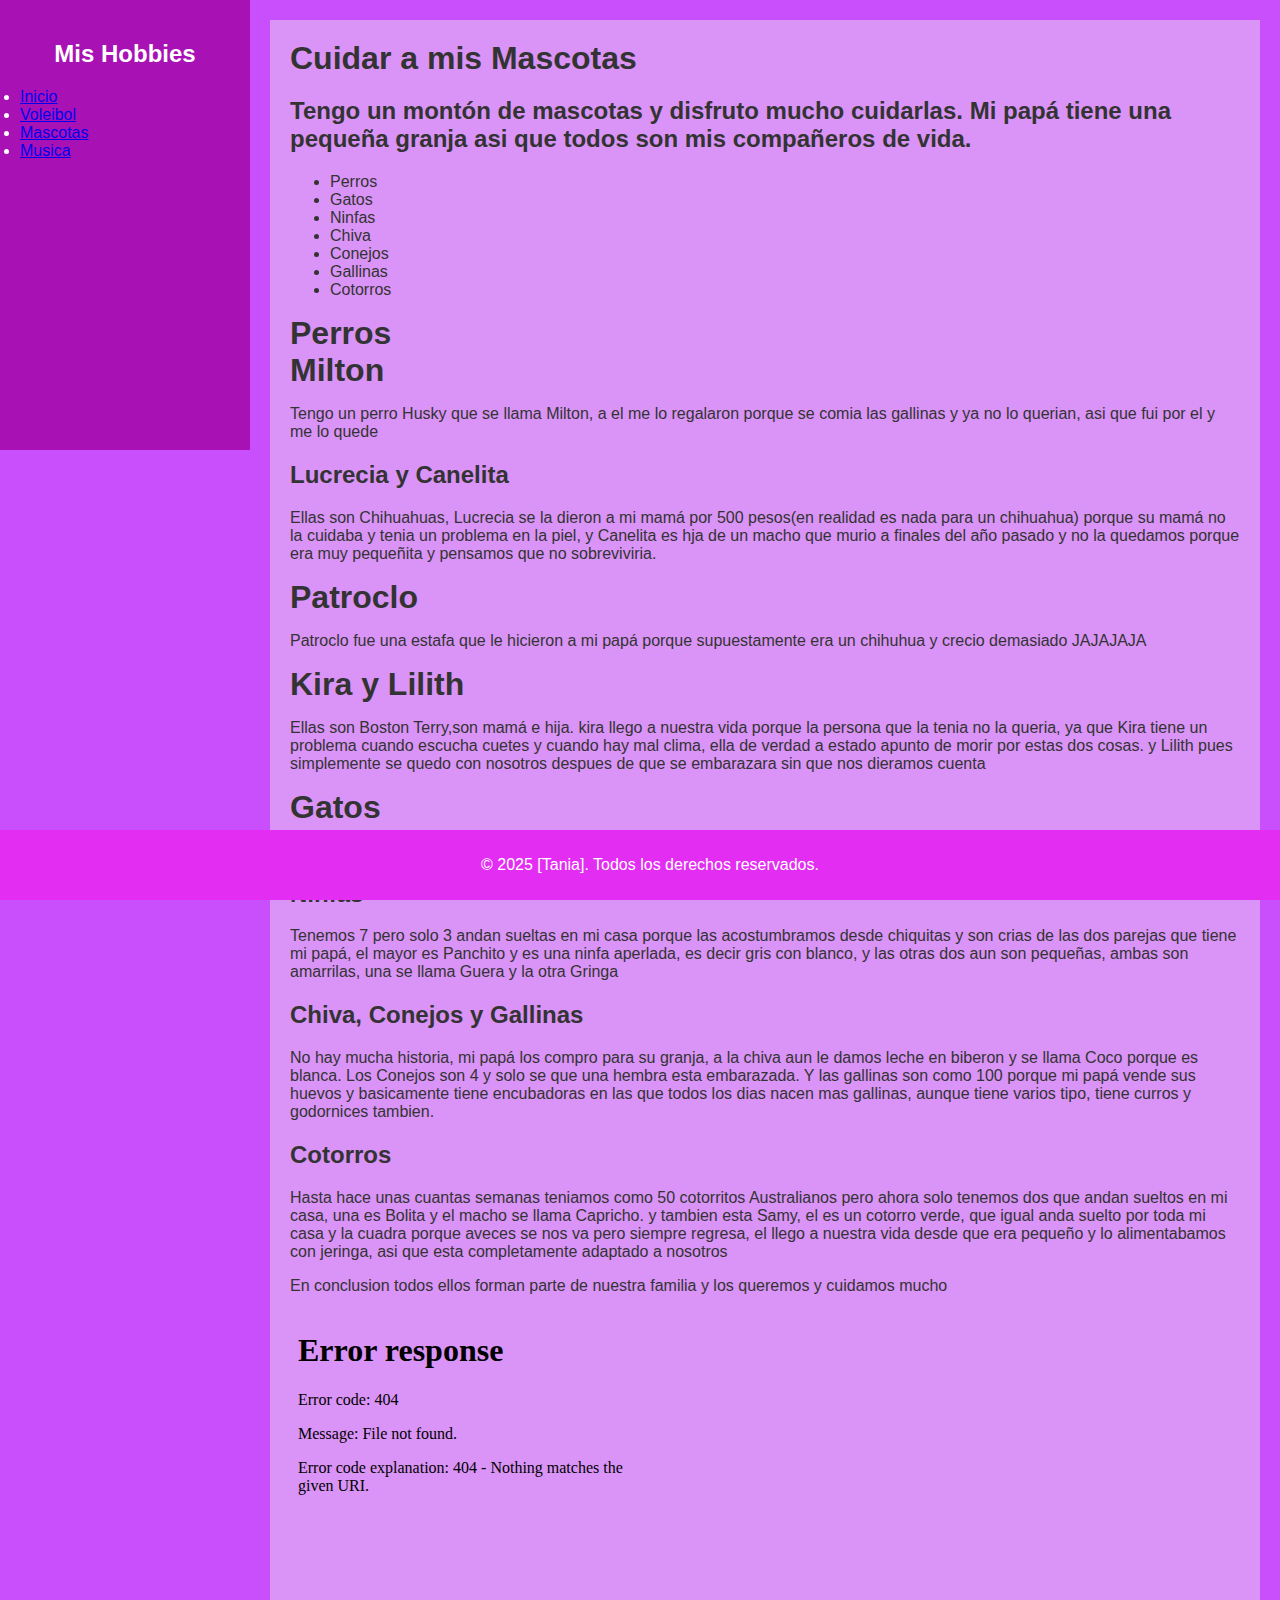
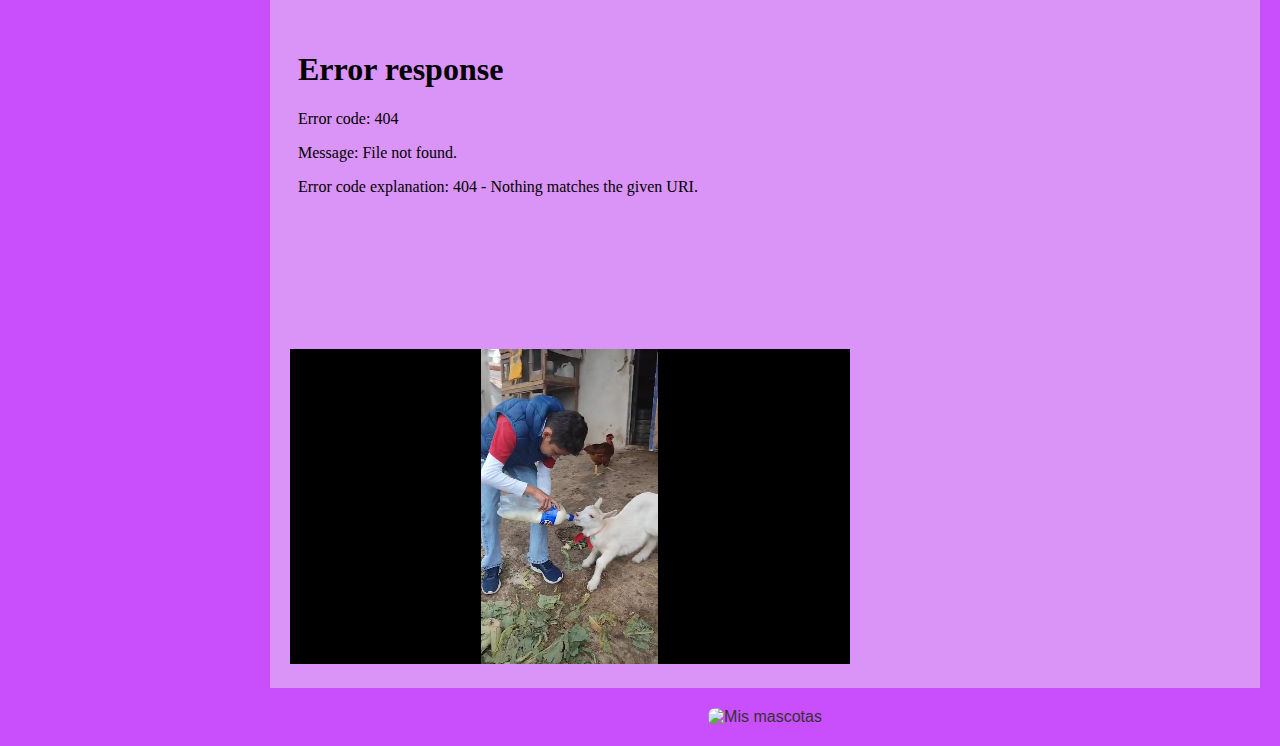
==== mascotas.html @ 3ff4a53a "Add files via upload" ====
<!DOCTYPE html>
<html lang="es">
<head>
    <meta charset="UTF-8">
    <meta name="viewport" content="width=device-width, initial-scale=1.0">
    <title>Cuidar a mis Mascotas</title>
    <link rel="stylesheet" href="styles.css">
</head>
<body>
    <div class="container">
        <aside class="sidebar">
            <h2>Mis Hobbies</h2>
             <nav>
               <li><a href="sobremiindex.html">Inicio</a></li>
                <li><a href="volleyball.html">Voleibol</a></li>
                <li><a href="mascotas.html">Mascotas</a></li>
                <li><a href="musica.html">Musica</a></li>
            </nav>
        </aside>

        <main class="content">
            <header>
                <h1>Cuidar a mis Mascotas</h1>
                <h2>Tengo un montón de mascotas y disfruto mucho cuidarlas. Mi papá tiene una pequeña granja asi que todos son mis compañeros de vida.</h2>
                   <ul class="list-group">
  <li class="list-group-item">Perros</li>
  <li class="list-group-item">Gatos</li>
  <li class="list-group-item">Ninfas</li>
  <li class="list-group-item">Chiva</li>
  <li class="list-group-item">Conejos</li>
  <li class="list-group-item">Gallinas</li>
  <li class="list-group-item">Cotorros</li>
</ul>
           <h1>Perros</h1>
           <h1>Milton</h1>
           <p>Tengo un perro Husky que se llama Milton, a el me lo regalaron porque se comia las gallinas y ya no lo querian, asi que fui por el y me lo quede</p>
           <h2>Lucrecia y Canelita</h2>
           <p>Ellas son Chihuahuas, Lucrecia se la dieron a mi mamá por 500 pesos(en realidad es nada para un chihuahua) porque su mamá no la cuidaba y tenia un problema en la piel, y Canelita es hja de un macho que murio a finales del año pasado y no la quedamos porque era muy pequeñita y pensamos que no sobreviviria.</p>
           <h1>Patroclo</h1>
           <p>Patroclo fue una estafa que le hicieron a mi papá porque supuestamente era un chihuhua y crecio demasiado JAJAJAJA</p>
           <h1>Kira y Lilith</h1>
           <p>Ellas son Boston Terry,son mamá e hija.
           kira llego a nuestra vida porque la persona que la tenia no la queria, ya que Kira tiene un problema cuando escucha cuetes y cuando hay mal clima, ella de verdad a estado apunto de morir por estas dos cosas. y Lilith pues simplemente se quedo con nosotros despues de que se embarazara sin que nos dieramos cuenta</p>
           <h1>Gatos</h1>
           <p>Tengo 2, uno se llama Pelusa y la otra se llama Lentejita, y la verdad es que esas no las regalaron, no hay mucha historia</p>
           <h2>Ninfas</h2>
           <p>Tenemos 7 pero solo 3 andan sueltas en mi casa porque las acostumbramos desde chiquitas y son crias de las dos parejas que tiene mi papá, el mayor es Panchito y es una ninfa aperlada, es decir gris con blanco, y las otras dos aun son pequeñas, ambas son amarrilas, una se llama Guera y la otra Gringa</p>
           <h2>Chiva, Conejos y Gallinas</h2>
           <p>No hay mucha historia, mi papá los compro para su granja, a la chiva aun le damos leche en biberon y se llama Coco porque es blanca. Los Conejos son 4 y solo se que una hembra esta embarazada. Y las gallinas son como 100 porque mi papá vende sus huevos y basicamente tiene encubadoras en las que todos los dias nacen mas gallinas, aunque tiene varios tipo, tiene curros y godornices tambien.</p>
           <h2>Cotorros</h2>
           <p>Hasta hace unas cuantas semanas teniamos como 50 cotorritos Australianos pero ahora solo tenemos dos que andan sueltos en mi casa, una es Bolita y el macho se llama Capricho. y tambien esta Samy, el es un cotorro verde, que igual anda suelto por toda mi casa y la cuadra porque aveces se nos va pero siempre regresa, el llego a nuestra vida desde que era pequeño y lo alimentabamos con jeringa, asi que esta completamente adaptado a nosotros</p>
           <p>En conclusion todos ellos forman parte de nuestra familia y los queremos y cuidamos mucho</p>
           <div class="mu-swiper-multimedia-outer-wrapper">
    <div class="swiper-container mu-swiper-multimedia">
        <div class="swiper-wrapper">
            <div class="swiper-slide">
                <iframe width="360" height="315" src="videos/video1.mp4" frameborder="0" allowfullscreen></iframe>
                <div class="swiper-slide-footer">
                </div>
            </div>
            <div class="swiper-slide">
                <iframe width="560" height="315" src="videos/video2.mp4" frameborder="0" allowfullscreen></iframe>
                <div class="swiper-slide-footer">
                </div>
            </div>
            <div class="swiper-slide">
                <iframe width="560" height="315" src="videos/video3.mp4" frameborder="0" allowfullscreen></iframe>
                <div class="swiper-slide-footer">
                
                </div>
            </div>
        </div>
    </div>
</div>
    
           
           
     </header>

            <section class="center-image">
                <img src="images/pets.jpg" alt="Mis mascotas">
            </section>
        </main>
    </div>

    <footer>
        <p>&copy; 2025 [Tania]. Todos los derechos reservados.</p>
    </footer>
</body>
</html>
---- styles.css ----
/* General */
body {
    font-family: Arial, sans-serif;
    margin: 0;
    padding: 0;
    background-color: #c94efc;
    color: #333;
}

.container {
    display: flex;
    min-height: 100vh;
}

.sidebar {
    width: 250px;
    background-color: #a811b4;
    color: white;
    padding: 20px;
    box-sizing: border-box;
    position: fixed;
    height: 50%;
}

.sidebar h2 {
    text-align: center;
}

.sidebar ul {
    list-style-type: none;
    padding: 0;
}

.sidebar ul li {
    margin: 20px 0;
}

.sidebar ul li a {
    text-decoration: none;
    color: white;
    font-size: 1.2em;
}

.sidebar ul li a:hover {
    text-decoration: underline;
}

.content {
    margin-left: 250px;
    padding: 20px;
    flex-grow: 1;
}

header {
    background-color: #da94f7;
    color: #333;
    padding: 20px;
    margin-bottom: 20px;
}

h1 {
    margin: 0;
    font-size: 2em;
}

nav ul {
    list-style-type: none;
    padding: 0;
    text-align: center;
}

nav ul li {
    display: inline;
    margin: 0 10px;
}

footer {
    background-color: #e32df2;
    color: white;
    text-align: center;
    padding: 10px;
    position: fixed;
    bottom: 0;
    width: 100%;
}

.center-image {
    display: flex;
    justify-content: center;
    align-items: center;
    margin-top: 20px;
}

.center-image img {
    max-width: 80%;
    height: auto;
    border-radius: 8px;
}
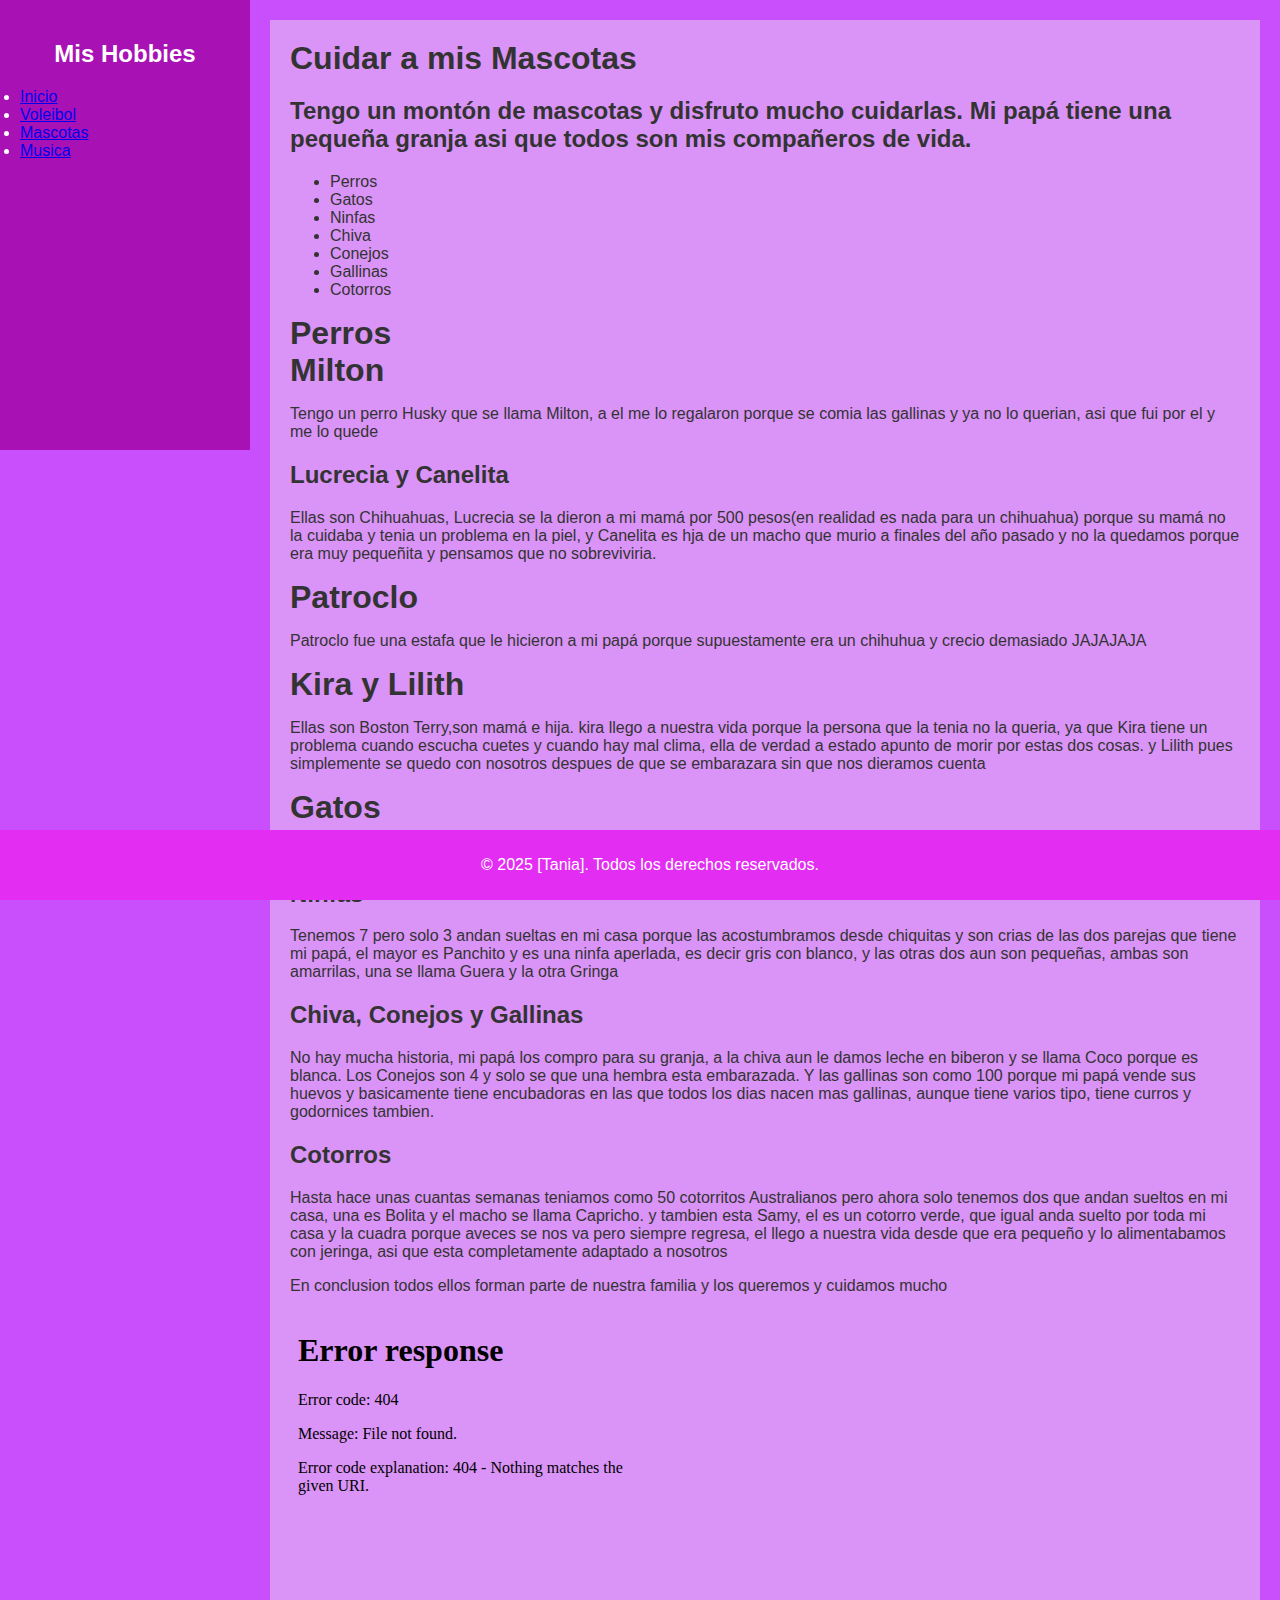
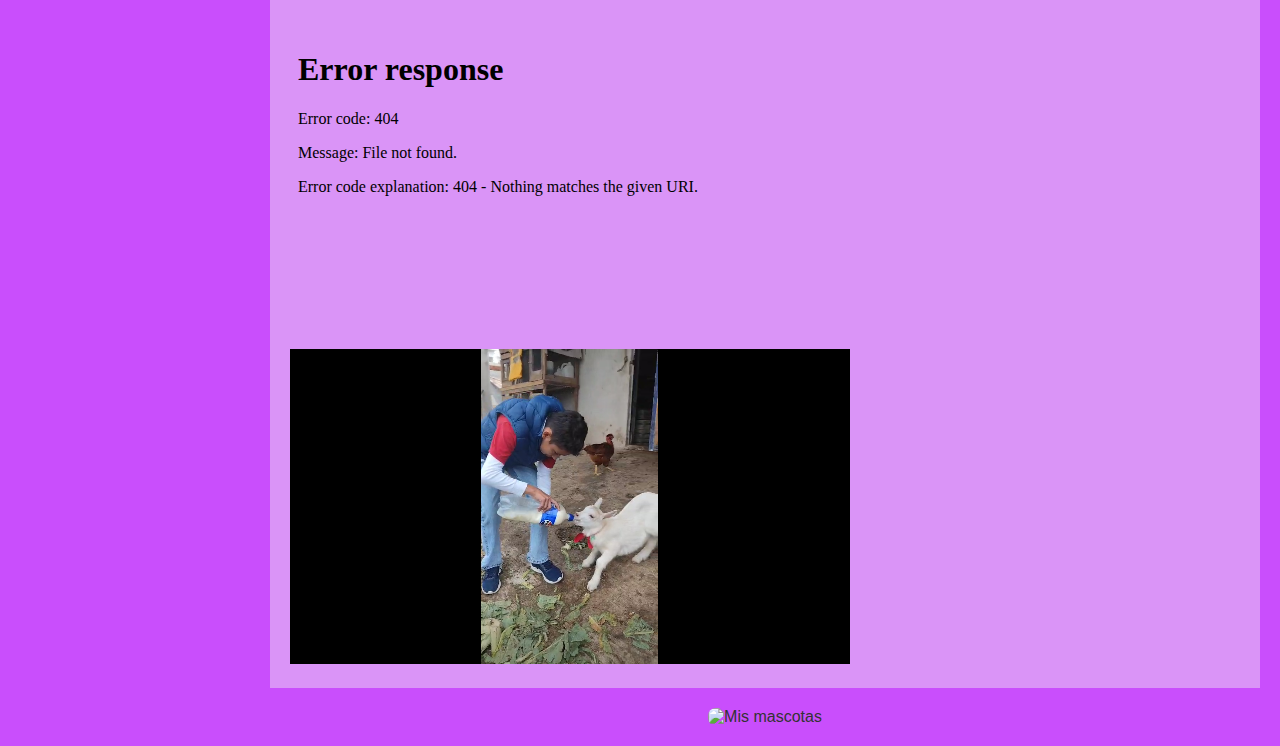
==== commit 779e34b2: "Update mascotas.html" ====
--- a/mascotas.html
+++ b/mascotas.html
@@ -11,7 +11,7 @@
         <aside class="sidebar">
             <h2>Mis Hobbies</h2>
              <nav>
-               <li><a href="sobremiindex.html">Inicio</a></li>
+               <li><a href="/mi-sitio-web-Tania/index.html">Inicio</a></li>
                 <li><a href="volleyball.html">Voleibol</a></li>
                 <li><a href="mascotas.html">Mascotas</a></li>
                 <li><a href="musica.html">Musica</a></li>
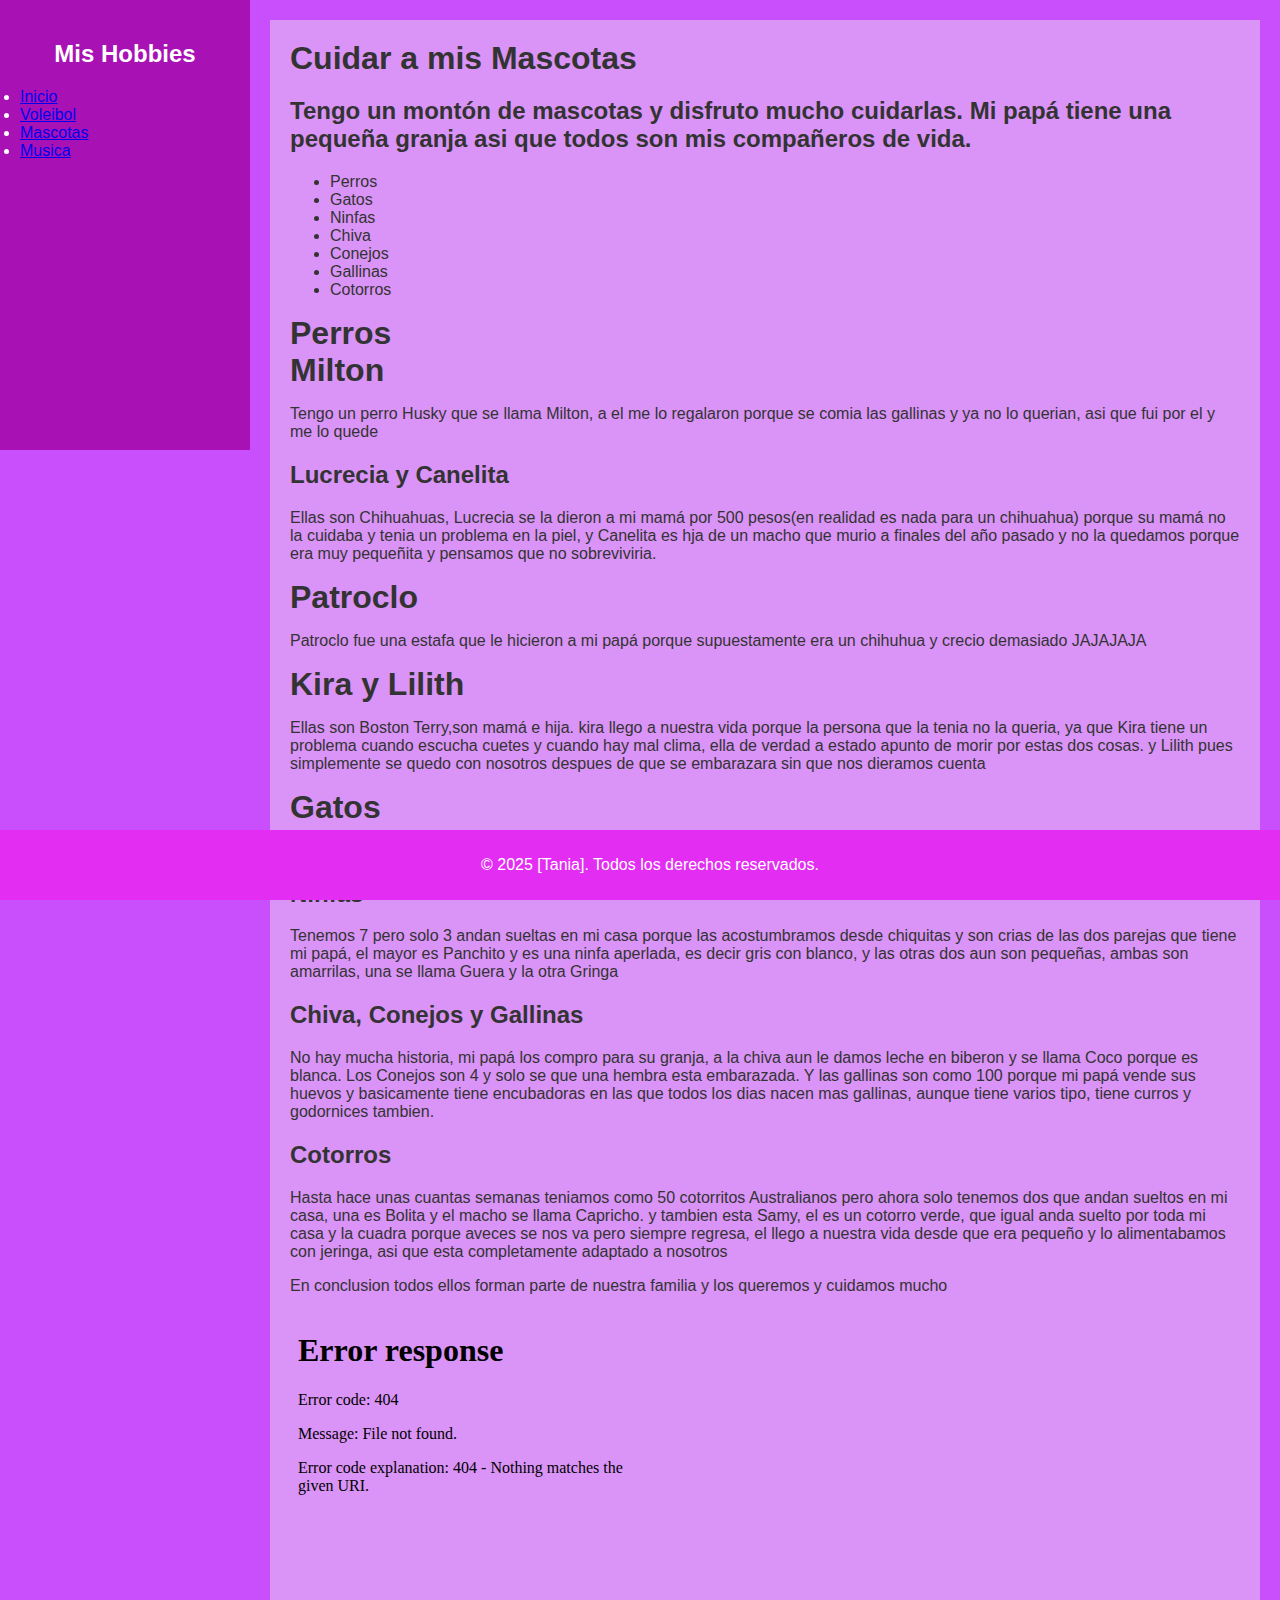
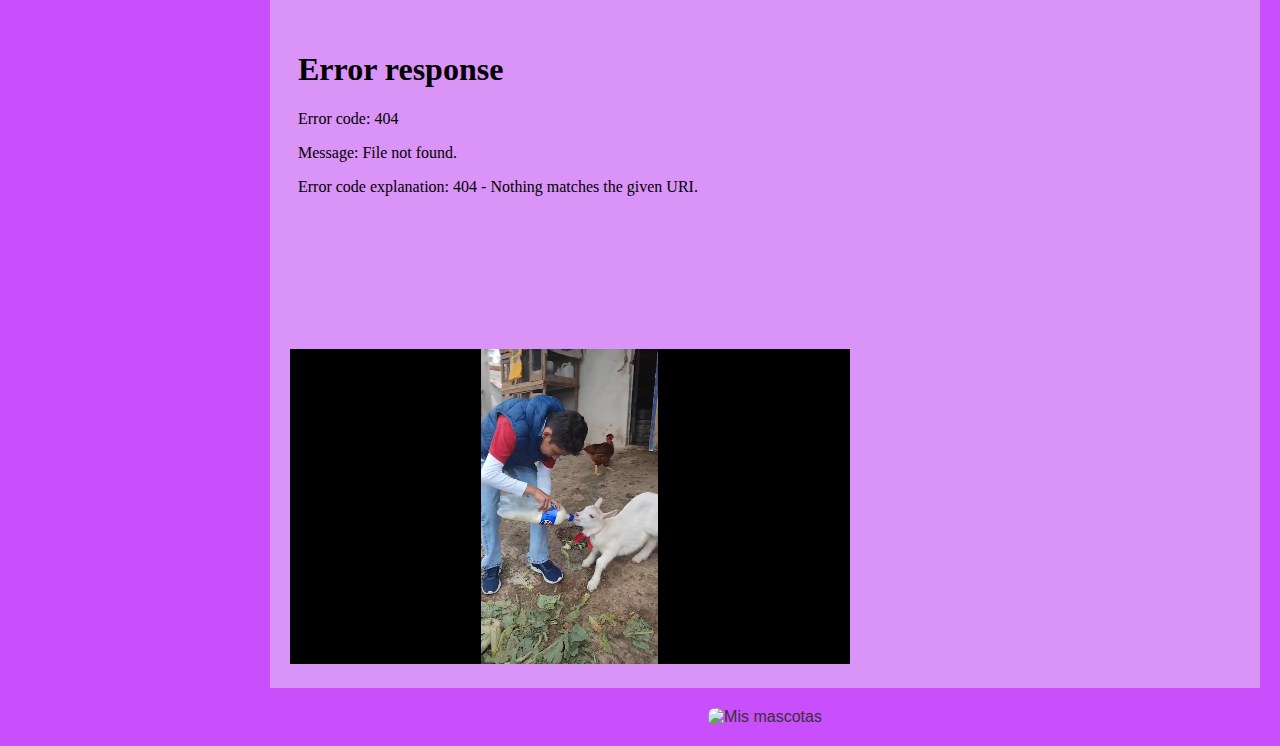
==== commit cd359e70: "Update mascotas.html" ====
--- a/mascotas.html
+++ b/mascotas.html
@@ -12,9 +12,9 @@
             <h2>Mis Hobbies</h2>
              <nav>
                <li><a href="/mi-sitio-web-Tania/index.html">Inicio</a></li>
-                <li><a href="volleyball.html">Voleibol</a></li>
-                <li><a href="mascotas.html">Mascotas</a></li>
-                <li><a href="musica.html">Musica</a></li>
+                <li><a href="/mi-sitio-web-Tania/volleyball.html">Voleibol</a></li>
+                <li><a href="/mi-sitio-web-Tania/mascotas.html">Mascotas</a></li>
+                <li><a href="/mi-sitio-web-Tania/musica.html">Musica</a></li>
             </nav>
         </aside>
 
